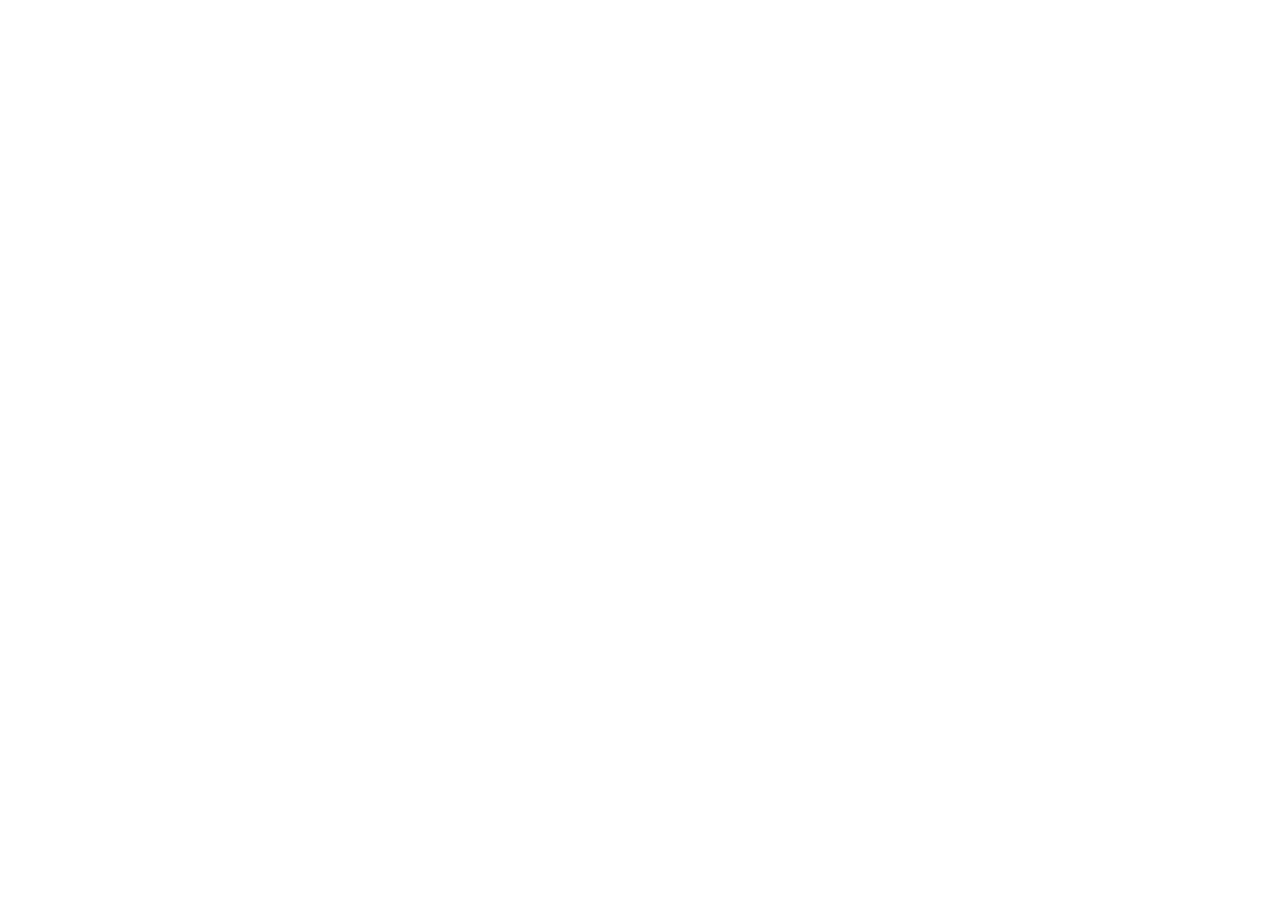
==== Index.html @ 04f81b9b "ajout de la base du site web" ====
<!DOCTYPE html>
<html lang="en">
<head>
    <meta charset="UTF-8">
    <meta name="viewport" content="width=device-width, initial-scale=1.0">
    <title>Acceuil</title>
</head>
<body>
    
</body>
</html>
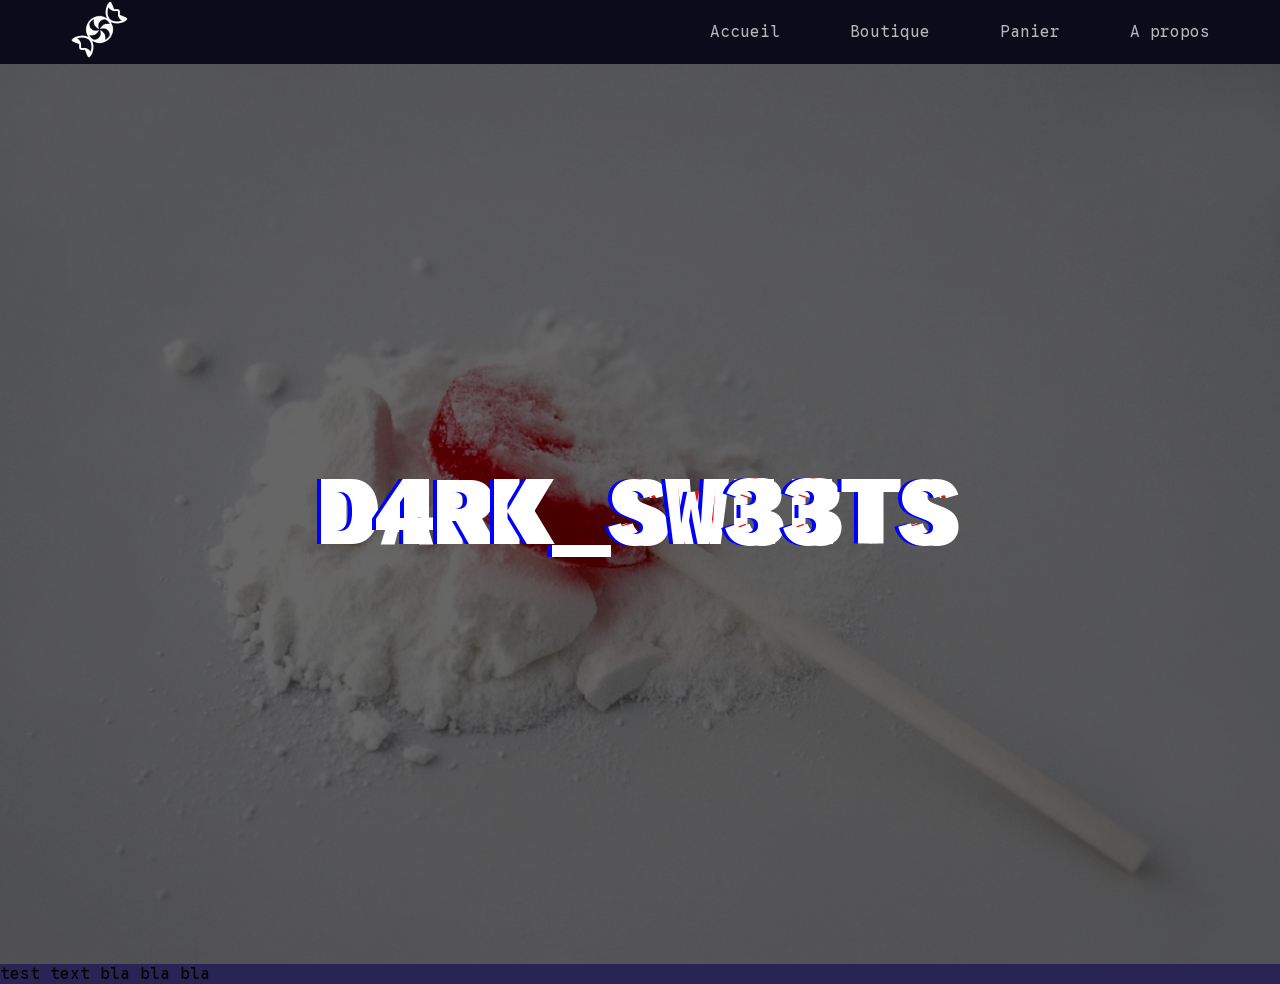
==== commit 473e926a: "modif de tout" ====
--- a/Index.html
+++ b/Index.html
@@ -1,11 +1,62 @@
 <!DOCTYPE html>
-<html lang="en">
+<html lang="fr">
+
 <head>
     <meta charset="UTF-8">
-    <meta name="viewport" content="width=device-width, initial-scale=1.0">
     <title>Acceuil</title>
+    <link rel="stylesheet" href="Index.css">
+    <link rel="preconnect" href="https://fonts.googleapis.com">
+    <link rel="preconnect" href="https://fonts.gstatic.com" crossorigin>
+    <link href="https://fonts.googleapis.com/css2?family=Google+Sans+Code:ital,wght@0,300..800;1,300..800&display=swap" rel="stylesheet">
 </head>
+
 <body>
-    
+
+    <header class="header">
+        <div class="header_contenu">
+            <a href="#" class="logo">
+                <img src="Images/logoblanc.png" alt="logo" class="logo_img">
+            </a>
+
+            <nav class="navTop">
+                <ul class="navList">
+                    <li class="navItem">
+                        <a href="#" class="navLink">Accueil</a>
+                    </li>
+                    <li class="navItem">
+                        <a href="#" class="navLink">Boutique</a>
+                    </li>
+                    <li class="navItem">
+                        <a href="#" class="navLink">Panier</a>
+                    </li>
+                    <li class="navItem">
+                        <a href="#" class="navLink">A propos</a>
+                    </li>
+                </ul>
+            </nav>
+        </div>
+    </header>
+
+    <div class="container">
+        <div class="overlay"></div>
+            <div class="content">
+                <h2 class="text" data-text="d4rK_Sw33Ts">
+                    Dark_Sweets
+                </h2>
+            </div>
+
+            <img src="Images/bonbon_marijuana.jpg" alt="bonbon" class="slideshow">
+            <img src="Images/pistolet_cookie.jpg" alt="cookie" class="slideshow">
+            <img src="Images/sucette.jpg" alt="sucette" class="slideshow">
+        </div>
+    </div>
+
+
+    <span>
+        test text bla bla bla
+    </span>
+
+
 </body>
+
 </html>
--- a/Index.css
+++ b/Index.css
@@ -0,0 +1,355 @@
+* {
+    --fond: #282454;
+    --primaire: #312d5d;
+    --secondaire: #1c1848;
+    font-family: "Google Sans Code", monospace;
+    margin: 0;
+    padding: 0;
+    box-sizing: border-box;
+}
+
+body {
+    background-color: var(--fond);
+}
+
+.content {
+    width: 100%;
+    height: 100%;
+    display: flex;
+    justify-content: center;
+    align-items: center;
+    position: relative;
+    z-index: 100;
+    font-family: "Google Sans Code", monospace;
+}
+
+.content .text {
+    position: relative;
+    color: #fff;
+    font-weight: 700;
+    font-size: 45px;
+    transform: scale(2);
+    padding: 30px;
+    letter-spacing: 2px;
+    text-transform: uppercase;
+}
+
+.content .text:before,
+.content .text:after {
+    padding: 30px;
+    color: white;
+    content: attr(data-text);
+    position: absolute;
+    width: 100%;
+    height: 100%;
+    overflow: hidden;
+    top: 0;
+}
+
+.content .text:before {
+    left: 3px;
+    text-shadow: -2px 0 red;
+    animation: glitch-1 2s linear infinite reverse;
+}
+
+.content .text:after {
+    left: -3px;
+    text-shadow: -2px 0 blue;
+    animation: glitch-2 2s linear infinite reverse;
+}
+
+@keyframes glitch-1 {
+    0% {
+        clip: rect(132px, auto, 101px, 30px);
+    }
+
+    5% {
+        clip: rect(17px, auto, 94px, 30px);
+    }
+
+    10% {
+        clip: rect(40px, auto, 66px, 30px);
+    }
+
+    15% {
+        clip: rect(87px, auto, 82px, 30px);
+    }
+
+    20% {
+        clip: rect(137px, auto, 61px, 30px);
+    }
+
+    25% {
+        clip: rect(34px, auto, 14px, 30px);
+    }
+
+    30% {
+        clip: rect(133px, auto, 74px, 30px);
+    }
+
+    35% {
+        clip: rect(76px, auto, 107px, 30px);
+    }
+
+    40% {
+        clip: rect(59px, auto, 130px, 30px);
+    }
+
+    45% {
+        clip: rect(29px, auto, 84px, 30px);
+    }
+
+    50% {
+        clip: rect(22px, auto, 67px, 30px);
+    }
+
+    55% {
+        clip: rect(67px, auto, 62px, 30px);
+    }
+
+    60% {
+        clip: rect(10px, auto, 105px, 30px);
+    }
+
+    65% {
+        clip: rect(78px, auto, 115px, 30px);
+    }
+
+    70% {
+        clip: rect(105px, auto, 13px, 30px);
+    }
+
+    75% {
+        clip: rect(15px, auto, 75px, 30px);
+    }
+
+    80% {
+        clip: rect(66px, auto, 39px, 30px);
+    }
+
+    85% {
+        clip: rect(133px, auto, 73px, 30px);
+    }
+
+    90% {
+        clip: rect(36px, auto, 128px, 30px);
+    }
+
+    95% {
+        clip: rect(68px, auto, 103px, 30px);
+    }
+
+    100% {
+        clip: rect(14px, auto, 100px, 30px);
+    }
+}
+
+@keyframes glitch-2 {
+    0% {
+        clip: rect(129px, auto, 36px, 30px);
+    }
+
+    5% {
+        clip: rect(36px, auto, 4px, 30px);
+    }
+
+    10% {
+        clip: rect(85px, auto, 66px, 30px);
+    }
+
+    15% {
+        clip: rect(91px, auto, 91px, 30px);
+    }
+
+    20% {
+        clip: rect(148px, auto, 138px, 30px);
+    }
+
+    25% {
+        clip: rect(38px, auto, 122px, 30px);
+    }
+
+    30% {
+        clip: rect(69px, auto, 54px, 30px);
+    }
+
+    35% {
+        clip: rect(98px, auto, 71px, 30px);
+    }
+
+    40% {
+        clip: rect(146px, auto, 34px, 30px);
+    }
+
+    45% {
+        clip: rect(134px, auto, 43px, 30px);
+    }
+
+    50% {
+        clip: rect(102px, auto, 80px, 30px);
+    }
+
+    55% {
+        clip: rect(119px, auto, 44px, 30px);
+    }
+
+    60% {
+        clip: rect(106px, auto, 99px, 30px);
+    }
+
+    65% {
+        clip: rect(141px, auto, 74px, 30px);
+    }
+
+    70% {
+        clip: rect(20px, auto, 78px, 30px);
+    }
+
+    75% {
+        clip: rect(133px, auto, 79px, 30px);
+    }
+
+    80% {
+        clip: rect(78px, auto, 52px, 30px);
+    }
+
+    85% {
+        clip: rect(35px, auto, 39px, 30px);
+    }
+
+    90% {
+        clip: rect(67px, auto, 70px, 30px);
+    }
+
+    95% {
+        clip: rect(71px, auto, 103px, 30px);
+    }
+
+    100% {
+        clip: rect(83px, auto, 40px, 30px);
+    }
+}
+
+/* le conteneur des images et du titre */
+.container{
+    height: 100vh;
+    width: 100vw;
+    position: relative;
+    display: flex;
+    justify-content: center;
+}
+
+/* rajoute une opacité sombre sur les images de fond */
+.overlay{
+    background-color: rgba(0, 0, 0, 0.6);
+    height: 100%;
+    width: 100%;
+    position: absolute;
+    top: 0;
+    left: 0;
+    /*pour eviter que l'opacité sombre soit dérière les images*/
+    z-index: 10;
+}
+
+/* animations de changement d'image avec un fade in/fade out*/
+@keyframes fade{
+    0%{
+        opacity: 1;
+    }
+
+    33%{
+        opacity: 0;
+    }
+
+    67%{
+        opacity: 0;
+    }
+
+    100%{
+        opacity: 1;
+    }
+}
+
+/*fixe la taille des images à 100% de la taille du conteneur*/
+/* met les images les une sur les autres et appel la transition*/
+.slideshow{
+    width: 100%;
+    height: 100%;
+    object-fit: cover;
+    position: absolute;
+    top: 0;
+    left: 0;
+    animation: fade 9s ease-in-out infinite alternate;
+}
+/*rajoute un delay sur les animations 
+pour faire en sorte que l'animation 
+des images ne se produisent pas toutes en même temps*/
+.slideshow:nth-of-type(1){
+    animation-delay: 0s;
+}
+
+.slideshow:nth-of-type(2){
+    animation-delay: 3s;
+}
+
+.slideshow:nth-of-type(3){
+    animation-delay: 6s;
+}
+
+/*retire les points de la liste*/
+ul{
+    list-style: none;
+}
+
+/*retire les effects sur les liens*/
+a{
+    text-decoration: none;
+    color:inherit;
+}
+
+.header{
+    background-color: rgba(0, 0, 0, 0.7);
+}
+
+.header_contenu{
+    min-height: 60px;
+    display: flex;
+    align-items: center;
+    justify-content: space-between;
+    max-width: 1200px;
+    margin: 0 auto;
+    padding:0 30px
+}
+
+.logo_img{
+    width: 17%;
+    height: 17%;
+}
+
+.navList{
+    display: flex;
+    column-gap: 70px;
+}
+
+.navLink{
+    color: rgba(255, 255, 255, 0.7);
+    transition: all 0.4s;
+}
+
+.navLink:hover{
+    color: rgba(255, 255, 255, 1);
+    font-size: 20px;
+}
+
+@media (max-width: 650px){
+    .header_contenu{
+        flex-direction: column;
+        padding: 25px 0;
+        row-gap: 18px;
+    }
+
+    .logo_img{
+        height: 60px;
+        width: 60px;
+    }
+}
